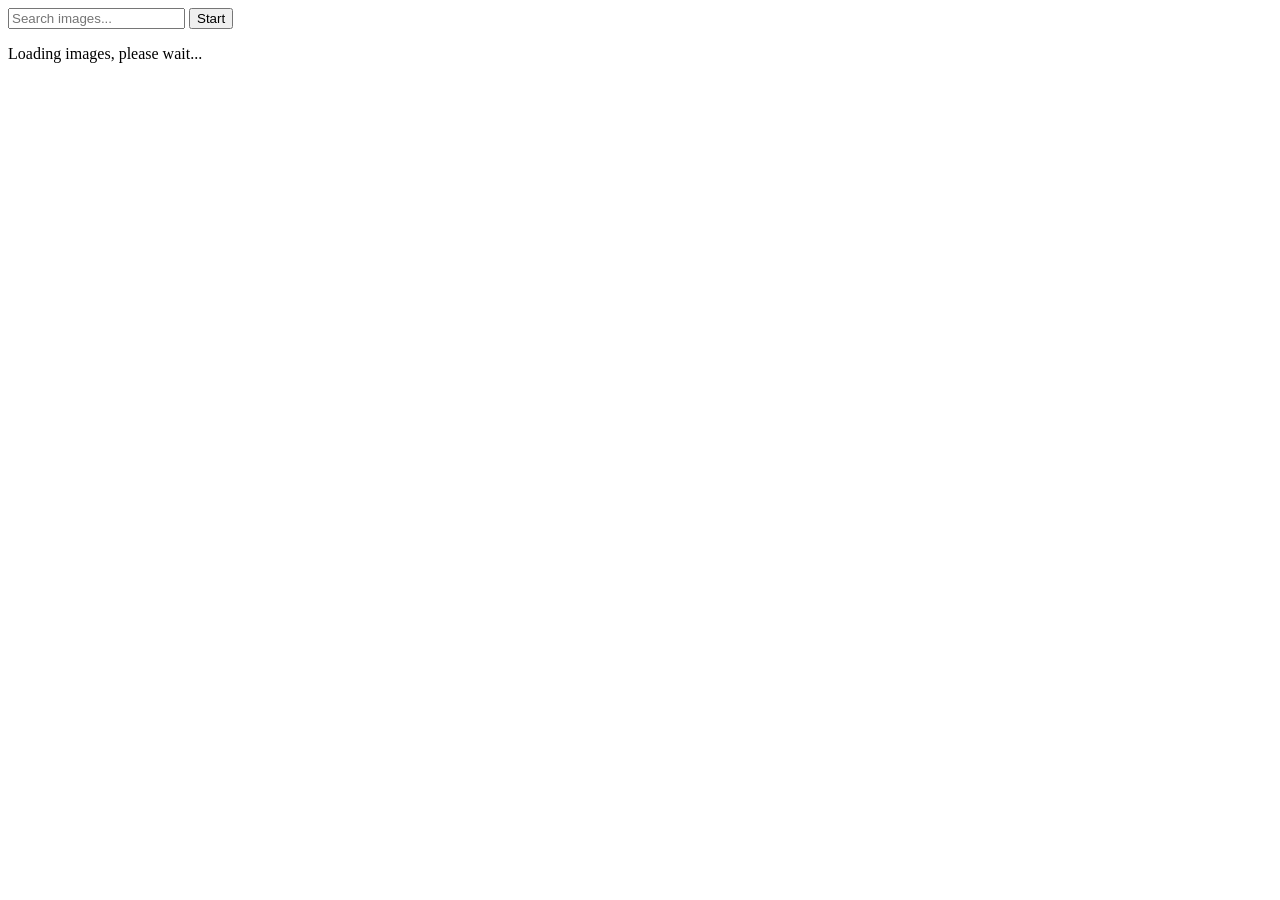
==== index.html @ 32407171 "Deploying to gh-pages from @ vibondare/goit-js-hw-12@c54c0aa48c61dde21e047814fa7aa35f7e031622 🚀" ====
<!DOCTYPE html>
<html lang="en">
  <head>
    <meta charset="UTF-8" />
    <link rel="icon" type="image/svg+xml" href="/favicon.svg" />
    <meta name="viewport" content="width=device-width, initial-scale=1.0" />
    <title>Homework 11</title>
    
    <link rel="preconnect" href="https://fonts.googleapis.com" />
    <link rel="preconnect" href="https://fonts.gstatic.com" crossorigin />
    <link
      href="https://fonts.googleapis.com/css2?family=Montserrat:ital,wght@0,100..900;1,100..900&display=swap"
      rel="stylesheet"
    />
    <script type="module" crossorigin src="/goit-js-hw-12/commonHelpers.js"></script>
    <link rel="modulepreload" crossorigin href="/goit-js-hw-12/assets/vendor-9dcf81ef.js">
    <link rel="stylesheet" href="/goit-js-hw-12/assets/vendor-a51daae5.css">
    <link rel="stylesheet" href="/goit-js-hw-12/assets/index-58f2ba82.css">
  </head>
  <body>
    <form class="search-form">
      <input type="text" id="search-input" placeholder="Search images..." />
      <button type="submit" class="search-button">Start</button>
    </form>

    <div class="loading-message-container">
      <p>Loading images, please wait...</p>
    </div>

    <ul class="gallery"></ul>

    
  </body>
</html>
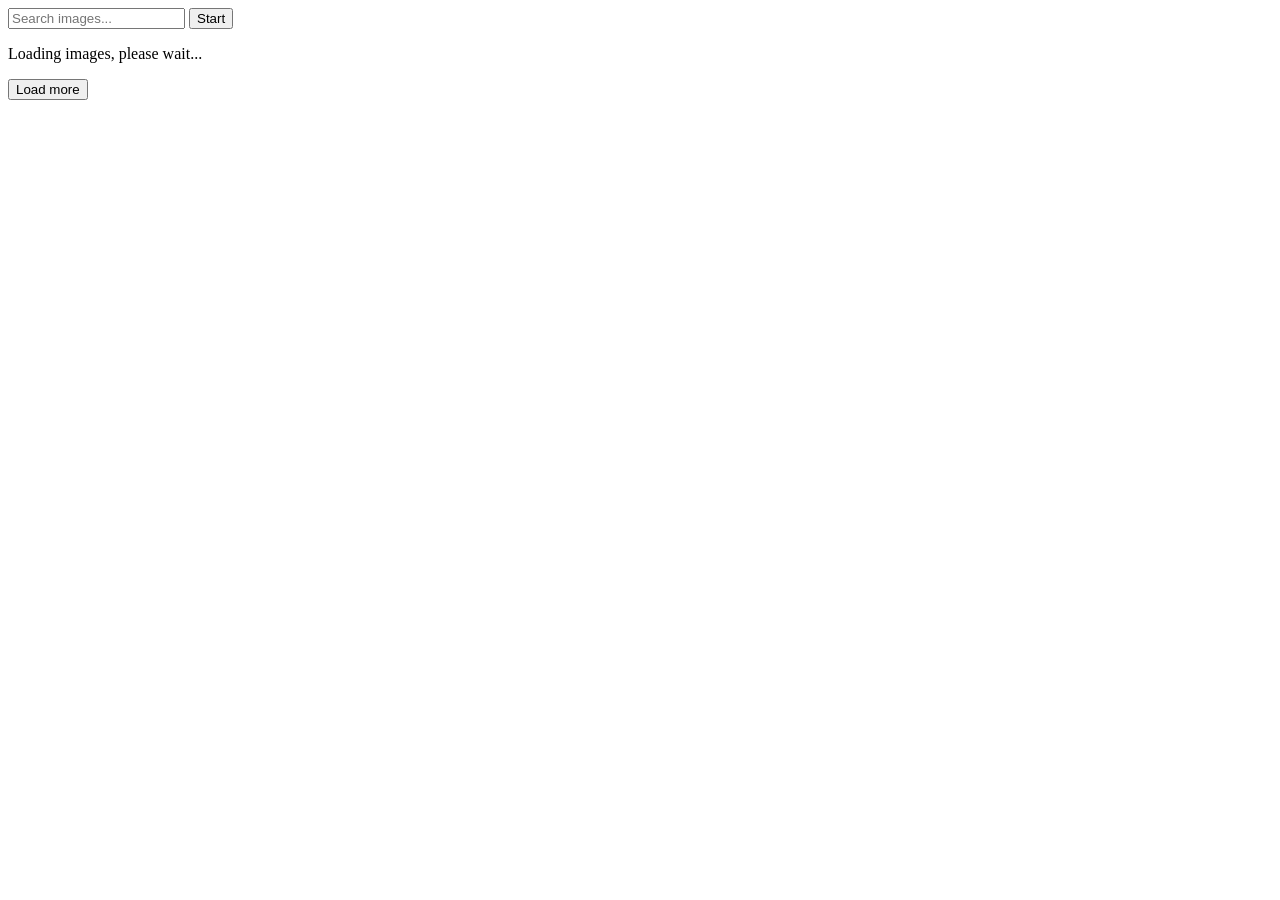
==== commit 86ee5555: "Deploying to gh-pages from @ vibondare/goit-js-hw-12@bbd9fb21560ff4abedff033abde3cdcf2a7c1119 🚀" ====
--- a/index.html
+++ b/index.html
@@ -4,7 +4,7 @@
     <meta charset="UTF-8" />
     <link rel="icon" type="image/svg+xml" href="/favicon.svg" />
     <meta name="viewport" content="width=device-width, initial-scale=1.0" />
-    <title>Homework 11</title>
+    <title>Homework 12</title>
     
     <link rel="preconnect" href="https://fonts.googleapis.com" />
     <link rel="preconnect" href="https://fonts.gstatic.com" crossorigin />
@@ -13,9 +13,9 @@
       rel="stylesheet"
     />
     <script type="module" crossorigin src="/goit-js-hw-12/commonHelpers.js"></script>
-    <link rel="modulepreload" crossorigin href="/goit-js-hw-12/assets/vendor-9dcf81ef.js">
+    <link rel="modulepreload" crossorigin href="/goit-js-hw-12/assets/vendor-de4edef5.js">
     <link rel="stylesheet" href="/goit-js-hw-12/assets/vendor-a51daae5.css">
-    <link rel="stylesheet" href="/goit-js-hw-12/assets/index-58f2ba82.css">
+    <link rel="stylesheet" href="/goit-js-hw-12/assets/index-88d88749.css">
   </head>
   <body>
     <form class="search-form">
@@ -29,6 +29,10 @@
 
     <ul class="gallery"></ul>
 
+    <div class="load-button-container">
+      <button type="button" class="load-button">Load more</button>
+    </div>
+
     
   </body>
 </html>
